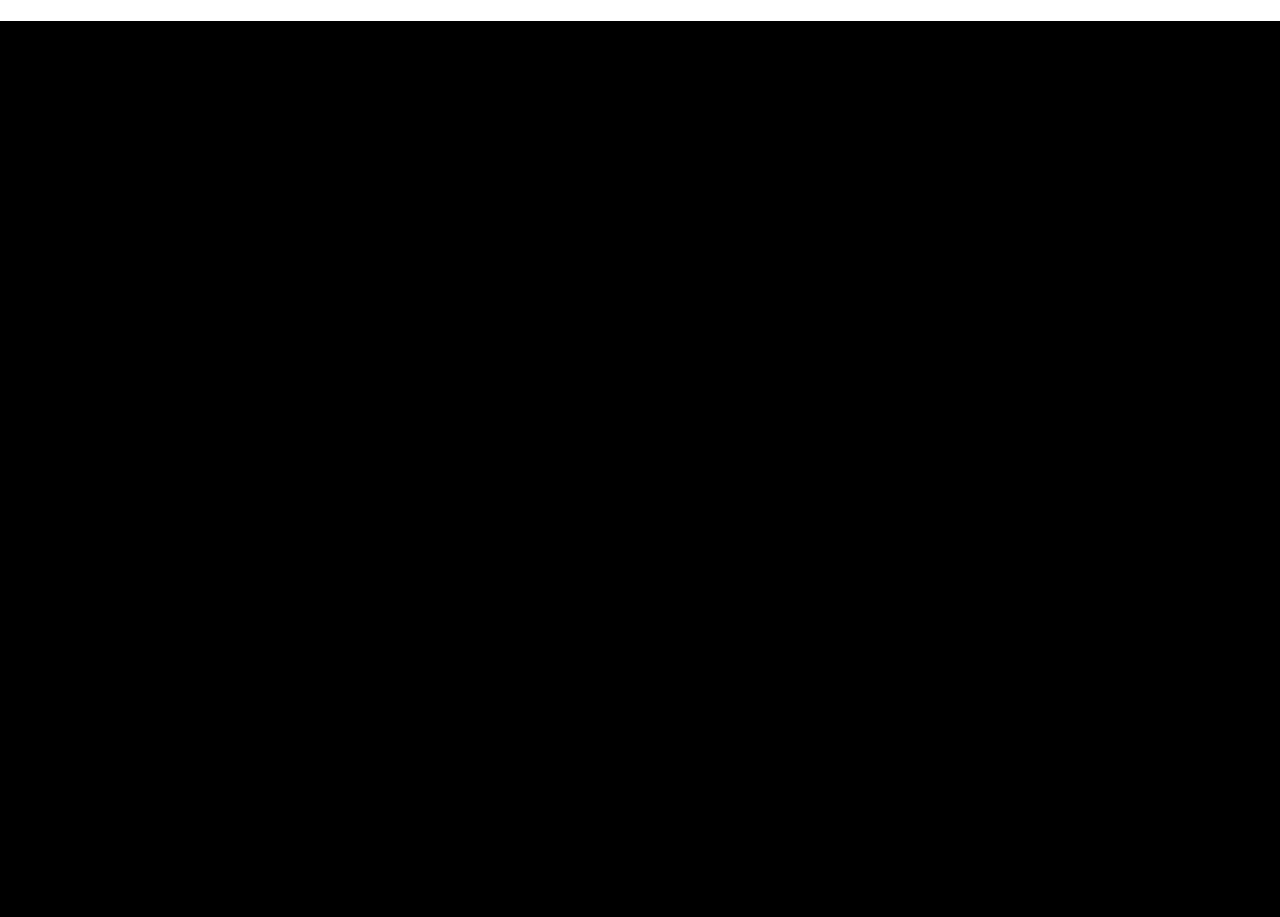
==== de/index.html @ 7826eb37 "Artikel" ====
<!DOCTYPE html>
<html lang="de" class="noscroll"> 
    <head>
        <!----><link rel="manifest" href="/webapp/manifest_de.json">
        <link rel="icon" href="/media/la/logo_1440.png" type="image/png">
        <link rel="apple-touch-icon" href="/media/la/logo_1440.png"> <!-- Apple App icon -->
        <html lang="de-de">
        <meta name="theme-color" content="black"/>
        <meta charset="utf-8">
        <meta name="viewport" content="width=device-width">
        <meta name="description" content="">
        <title>LuckySite Home</title>
        <!--Bei Änderung Hinweis hinzufügen  (überschreibende nach dem original einfügen?!)-->
        <link href="/style.css" rel="stylesheet" type="text/css" />
        <link href="/stylesheets/header/header.css" rel="stylesheet" type="text/css" />
        <link href="/stylesheets/article/article.css" rel="stylesheet" type="text/css" />
        <link href="/stylesheets/footer/footer.css" rel="stylesheet" type="text/css" />
        <link href="/stylesheets/navbar/navbar.css" rel="stylesheet" type="text/css" />
        <link href="/stylesheets/rechner/rechner.css" rel="stylesheet" type="text/css" />
        <link href="/stylesheets/cookies/cookies.css" rel="stylesheet" type="text/css" />
        <link href="/stylesheets/darkmode/darkmode.css" rel="stylesheet" type="text/css" />
    </head>
    <body>
      <!--Bei Änderung Hinweis hinzufügen-->
        <script src="/ahorn.js"></script> 
        <script src="/stylesheets/language/lang.js"></script>
        <script src="/stylesheets/header/header.js"></script>
        <script src="/stylesheets/navbar/navbar.js"></script>
        <script src="/stylesheets/cookies/cookies.js"></script>
        <script src="/stylesheets/settings/settings.js"></script>
        <script src="/stylesheets/darkmode/darkmode.js"></script>

        <div id="banner" style="position: fixed;z-index: 999;width: 100%;height: 100%;background-color: black;"><!--<img style="position:fixed;top:50%;left:50%;transform:translate(-50%,-50%);overflow: hidden;width: 80%;" src="/media/la/logo_1440.png"></img>--></div>
        
        <div id="cookieContainer">
            <div id="cookieBanner">
              <h1>Achtung Cookies!</h1>
              <p>Diese Seite speichert lokal Nutzerdaten.</p>
              <button id="cookieButton">Akzeptieren</button>
            </div>
        </div>

        <nav>
          <div id="closeNav">X</div>
            <a href="">platzhalter</a>
            <a href="">platzhalter</a>
            <img onclick="window.location = '/'" src="/media/la/logo_1440.png"></img>
            <a href="">platzhalter</a>
            <a href="">platzhalter</a>
        </nav>
        <div id="settings">
            <span id="settings_popup_lang" class="navbar_popup navbar_popup_lang fLang invisible" fLang-img="true" fLang-optionsOnly="true"></span>
            <img id="settings_lang" tabindex="0" class="settings_dynamic_img" src="/media/DE Symbol.png"></img>
            <img class="darkmode_toggle settings_dynamic_img" tabindex="0" src="/media/Theme_Symbol.png"></img>
            <img id="navBurger" src="/media/burger - Kopie.svg"></img>
        </div>
        <header>
            <div class="headerTitle">
                <h1>Willkommen bei <u>LuckySite</u></h1>
                <h2>von Luckyapps</h2>
            </div>
            <div id="scrollbutton" onclick="document.getElementsByTagName('section')[0].scrollIntoView({ behavior: 'smooth', block: 'start'})">Starten</div>
        </header>

        <!--Hier Inhalt in <section>s einfügen-->
        <section class="article_container" id="about">
            <article class="article_multiSec">
                <section class="center">
                    <h1>Was ist das?</h1>
                    <p class="center">LuckySite ist eine Universelle Websitevorlage. Sie hat viele integrierte Funktionen, und ermöglicht so, einfach Webseiten zu erstellen.</p>
                    <p class="center">Sie basiert auf Ahorn.</p>
                </section>
                <section class="center">
                    <h2>Wie funktioniert das?</h2>
                    <p class="center">Lade diese Vorlage runter und leg direkt los. Du musst die Vorlage nur noch deinen Bedürfnissen anpassen.</p>
                </section>
            </article>
        </section>
           
        <section class="reg_section" style="text-align: center;margin:20px">ADVERTISEMENT</section>
        <footer>
            <section class="fLang">
                <a href="" class="fLangSelected">Deutsch</a>
            </section>
            <section class="fPath">
                <img src="/media/la/logo_1440.png">
            </section>
            <section class="fLinks">
                <div class="fLinklist">
                    <div>Quicklinks</div>
                    <a class="autoLink" autoLink-id="home" href="">Homepage</a>
                    <a class="autoLink" autoLink-id="home" href="">Statistik</a>
                    <a class="autoLink" autoLink-id="home" href="">Hinweise</a>
                </div>
                <div class="fLinklist">
                  <div>Social Media</div>
                  <a class="autoLink" autoLink-id="youtube" autoLink-type="offsite" href="">Youtube</a>
                  <a class="autoLink" autoLink-id="youtube" autoLink-type="offsite" href="">Telegram</a>
                  <a class="autoLink" autoLink-id="youtube" autoLink-type="offsite" href="">Signal</a>
                </div>
                <div class="fLinklist">
                  <div>Empfohlen</div>
                  <a class="autoLink" autoLink-id="youtube" autoLink-type="offsite" href="">LuckyApps</a>
                  <a class="autoLink" autoLink-id="youtube" autoLink-type="offsite" href="">SoundriseProductions</a>
                </div>
            </section>
            <section class="fFootnote">
                <div class="fLegal">Copyright © 2023 Luckyapps - Alle Rechte vorbehalten.</div>
                <div class="fVersion"><a class="autoLink" autoLink-id="updates"></a></div>
            </section>
        </footer>
    </body>
</html>
---- style.css ----
body{
    margin: 0;
}

*{
    /*font-family: MS UI Gothic;*/
    /*font-family:Cambria, Cochin, Georgia, Times, 'Times New Roman', serif*/
    /*font-family: 'Segoe UI', Tahoma, Geneva, Verdana, sans-serif;*/
    font-family: calibri;
}

::-webkit-scrollbar{
    width: 10px;
}

::-webkit-scrollbar-track {
    background: transparent; 
}

::-webkit-scrollbar-thumb{
    background: #11731b;
    border-radius: 10px;
}

::-webkit-scrollbar-thumb:hover{
    background: #0c5614;
}

.noscroll{
    overflow: hidden;
}

.hidden{
    display: none !important;
}

.invisible{
    visibility: hidden !important;
}

.rechnerInputContainer{
    display: flex;
    flex-direction: row;
    align-items: center;
    align-content: center;
    width: fit-content;
    width: -moz-fit-content;
    margin: 0;
    flex-wrap: nowrap;
    gap: 5px;
}
.rechnerInputContainer img{
    height: 1em;
}

.rechnerMultiInputContainer{
    display: flex;
    flex-direction: column;
    align-items: stretch;
    align-content: flex-start;
}
---- stylesheets/article/article.css ----
.section_shadow_bottom{
    -webkit-box-shadow: inset 0px -5px 14px 0px rgba(0,0,0,0.66);
    box-shadow: inset 0px -5px 14px 0px rgba(0,0,0,0.66);
}

.section_shadow_top{
    -webkit-box-shadow: inset 0px 5px 14px 0px rgba(0,0,0,0.66);
    box-shadow: inset 0px 5px 14px 0px rgba(0,0,0,0.66);
}

.section_shadow_both{
    -webkit-box-shadow: inset 0px 0px 14px 0px rgba(0,0,0,0.66);
    box-shadow: inset 0px 0px 14px 0px rgba(0,0,0,0.66);
}

.article_container{
    display: flex;
    flex-direction: column;
    gap: 50px;
    justify-content: center;
    align-items: center;
    padding: 20px 0 20px 0;
}

article{
    padding: 0 20px 0 20px;
}

article img{
    max-width: 100%;
    border-radius: 12px;
}

article h1{
    margin: 0;
    font-size: 2em;
}

article p{
    margin: revert;
    text-align: justify;
    font-size: revert;
    display: block;
}

article .center{
    text-align: center;
}

article .code {
    font-family: 'Courier New', Courier, monospace;
    background-color: lightsteelblue;
    padding: 3px;
    border-radius: 3px;
    height: 1em;
    vertical-align: middle;
    line-height: 1.7em;
}

.article_multiSec{ /*Wenn ein Artikel in mehrere Sektionen unterteilt ist*/
    display: flex;
    flex-direction: column;
    gap: 5px;
}

.article_multiSec > section{
    clear: both;
}

.article_multiSec section > p:first-of-type:first-letter{
    font-size: 150%;
}

.article section img {
    max-width: 50%;
    border-radius: 12px;
}

.float_img_left {
    float: left;
    margin: 16px 16px 8px 0;
    max-width: 50% !important;
}

.float_img_right{
    float: right;
    margin: 16px 0 8px 16px;
    max-width: 50% !important;
}

@media only screen and (min-width: 800px) {
    article{
        width: 70%;
    }
}

@media only screen and (min-width: 1000px) {
    article{
        font-size: 120%;
    }
}

@media only screen and (min-width: 1600px) {
    article{
        width: 50%;
    }
}
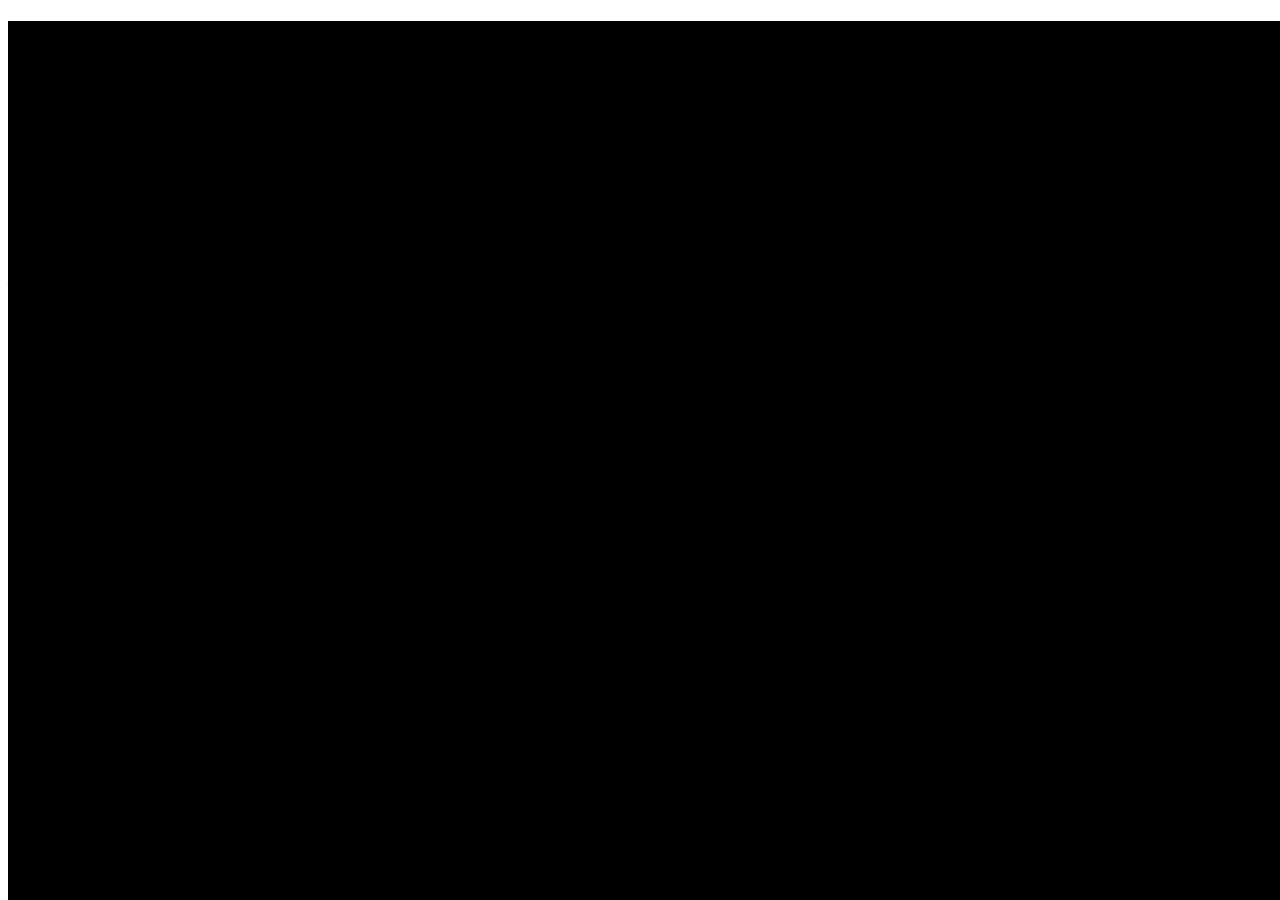
==== commit e90d6329: "BASE TAG LuckySite" ====
--- a/de/index.html
+++ b/de/index.html
@@ -1,9 +1,10 @@
 <!DOCTYPE html>
 <html lang="de" class="noscroll"> 
     <head>
-        <!----><link rel="manifest" href="/webapp/manifest_de.json">
-        <link rel="icon" href="/media/la/logo_1440.png" type="image/png">
-        <link rel="apple-touch-icon" href="/media/la/logo_1440.png"> <!-- Apple App icon -->
+        <base href="/LuckySite/">
+        <!----><link rel="manifest" href="webapp/manifest_de.json">
+        <link rel="icon" href="media/la/logo_1440.png" type="image/png">
+        <link rel="apple-touch-icon" href="media/la/logo_1440.png"> <!-- Apple App icon -->
         <html lang="de-de">
         <meta name="theme-color" content="black"/>
         <meta charset="utf-8">
@@ -11,24 +12,24 @@
         <meta name="description" content="">
         <title>LuckySite Home</title>
         <!--Bei Änderung Hinweis hinzufügen  (überschreibende nach dem original einfügen?!)-->
-        <link href="/style.css" rel="stylesheet" type="text/css" />
-        <link href="/stylesheets/header/header.css" rel="stylesheet" type="text/css" />
-        <link href="/stylesheets/article/article.css" rel="stylesheet" type="text/css" />
-        <link href="/stylesheets/footer/footer.css" rel="stylesheet" type="text/css" />
-        <link href="/stylesheets/navbar/navbar.css" rel="stylesheet" type="text/css" />
-        <link href="/stylesheets/rechner/rechner.css" rel="stylesheet" type="text/css" />
-        <link href="/stylesheets/cookies/cookies.css" rel="stylesheet" type="text/css" />
-        <link href="/stylesheets/darkmode/darkmode.css" rel="stylesheet" type="text/css" />
+        <link href="style.css" rel="stylesheet" type="text/css" />
+        <link href="stylesheets/header/header.css" rel="stylesheet" type="text/css" />
+        <link href="stylesheets/article/article.css" rel="stylesheet" type="text/css" />
+        <link href="stylesheets/footer/footer.css" rel="stylesheet" type="text/css" />
+        <link href="stylesheets/navbar/navbar.css" rel="stylesheet" type="text/css" />
+        <link href="stylesheets/rechner/rechner.css" rel="stylesheet" type="text/css" />
+        <link href="stylesheets/cookies/cookies.css" rel="stylesheet" type="text/css" />
+        <link href="stylesheets/darkmode/darkmode.css" rel="stylesheet" type="text/css" />
     </head>
     <body>
       <!--Bei Änderung Hinweis hinzufügen-->
-        <script src="/ahorn.js"></script> 
-        <script src="/stylesheets/language/lang.js"></script>
-        <script src="/stylesheets/header/header.js"></script>
-        <script src="/stylesheets/navbar/navbar.js"></script>
-        <script src="/stylesheets/cookies/cookies.js"></script>
-        <script src="/stylesheets/settings/settings.js"></script>
-        <script src="/stylesheets/darkmode/darkmode.js"></script>
+        <script src="ahorn.js"></script> 
+        <script src="stylesheets/language/lang.js"></script>
+        <script src="stylesheets/header/header.js"></script>
+        <script src="stylesheets/navbar/navbar.js"></script>
+        <script src="stylesheets/cookies/cookies.js"></script>
+        <script src="stylesheets/settings/settings.js"></script>
+        <script src="stylesheets/darkmode/darkmode.js"></script>
 
         <div id="banner" style="position: fixed;z-index: 999;width: 100%;height: 100%;background-color: black;"><!--<img style="position:fixed;top:50%;left:50%;transform:translate(-50%,-50%);overflow: hidden;width: 80%;" src="/media/la/logo_1440.png"></img>--></div>
         
@@ -44,15 +45,15 @@
           <div id="closeNav">X</div>
             <a href="">platzhalter</a>
             <a href="">platzhalter</a>
-            <img onclick="window.location = '/'" src="/media/la/logo_1440.png"></img>
+            <img onclick="window.location = ''" src="media/la/logo_1440.png"></img>
             <a href="">platzhalter</a>
             <a href="">platzhalter</a>
         </nav>
         <div id="settings">
             <span id="settings_popup_lang" class="navbar_popup navbar_popup_lang fLang invisible" fLang-img="true" fLang-optionsOnly="true"></span>
-            <img id="settings_lang" tabindex="0" class="settings_dynamic_img" src="/media/DE Symbol.png"></img>
-            <img class="darkmode_toggle settings_dynamic_img" tabindex="0" src="/media/Theme_Symbol.png"></img>
-            <img id="navBurger" src="/media/burger - Kopie.svg"></img>
+            <img id="settings_lang" tabindex="0" class="settings_dynamic_img" src="media/DE Symbol.png"></img>
+            <img class="darkmode_toggle settings_dynamic_img" tabindex="0" src="media/Theme_Symbol.png"></img>
+            <img id="navBurger" src="media/burger - Kopie.svg"></img>
         </div>
         <header>
             <div class="headerTitle">
@@ -83,7 +84,7 @@
                 <a href="" class="fLangSelected">Deutsch</a>
             </section>
             <section class="fPath">
-                <img src="/media/la/logo_1440.png">
+                <img src="media/la/logo_1440.png">
             </section>
             <section class="fLinks">
                 <div class="fLinklist">
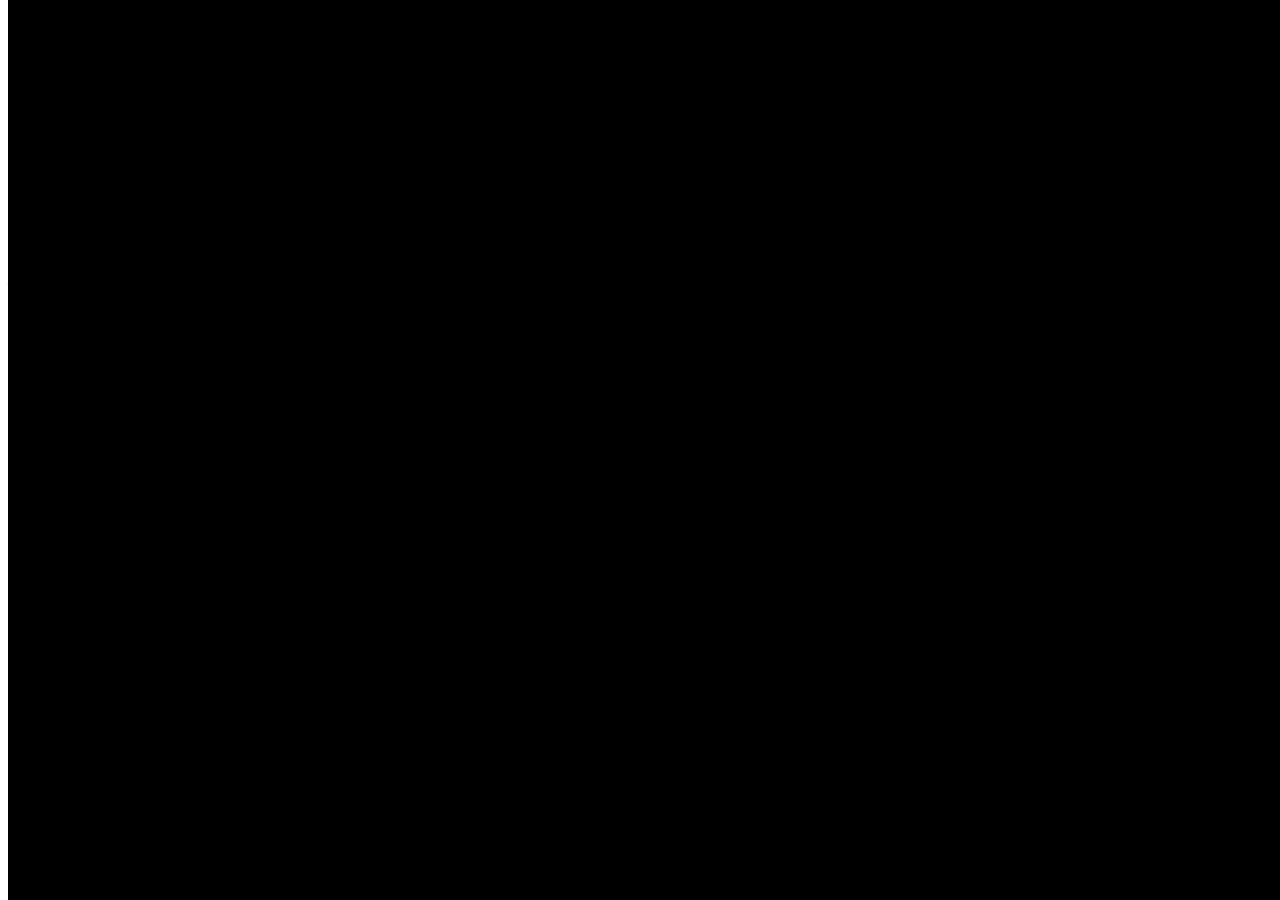
==== commit abb1573a: "Update index.html" ====
--- a/de/index.html
+++ b/de/index.html
@@ -31,7 +31,7 @@
         <script src="stylesheets/settings/settings.js"></script>
         <script src="stylesheets/darkmode/darkmode.js"></script>
 
-        <div id="banner" style="position: fixed;z-index: 999;width: 100%;height: 100%;background-color: black;"><!--<img style="position:fixed;top:50%;left:50%;transform:translate(-50%,-50%);overflow: hidden;width: 80%;" src="/media/la/logo_1440.png"></img>--></div>
+        <div id="banner" style="position: fixed;top: 0;z-index: 999;width: 100%;height: 100%;background-color: black;"><img style="position:fixed;top:50%;left:50%;transform:translate(-50%,-50%);overflow: hidden;max-width: 80%;max-height:80%;" src=""></img></div>
         
         <div id="cookieContainer">
             <div id="cookieBanner">
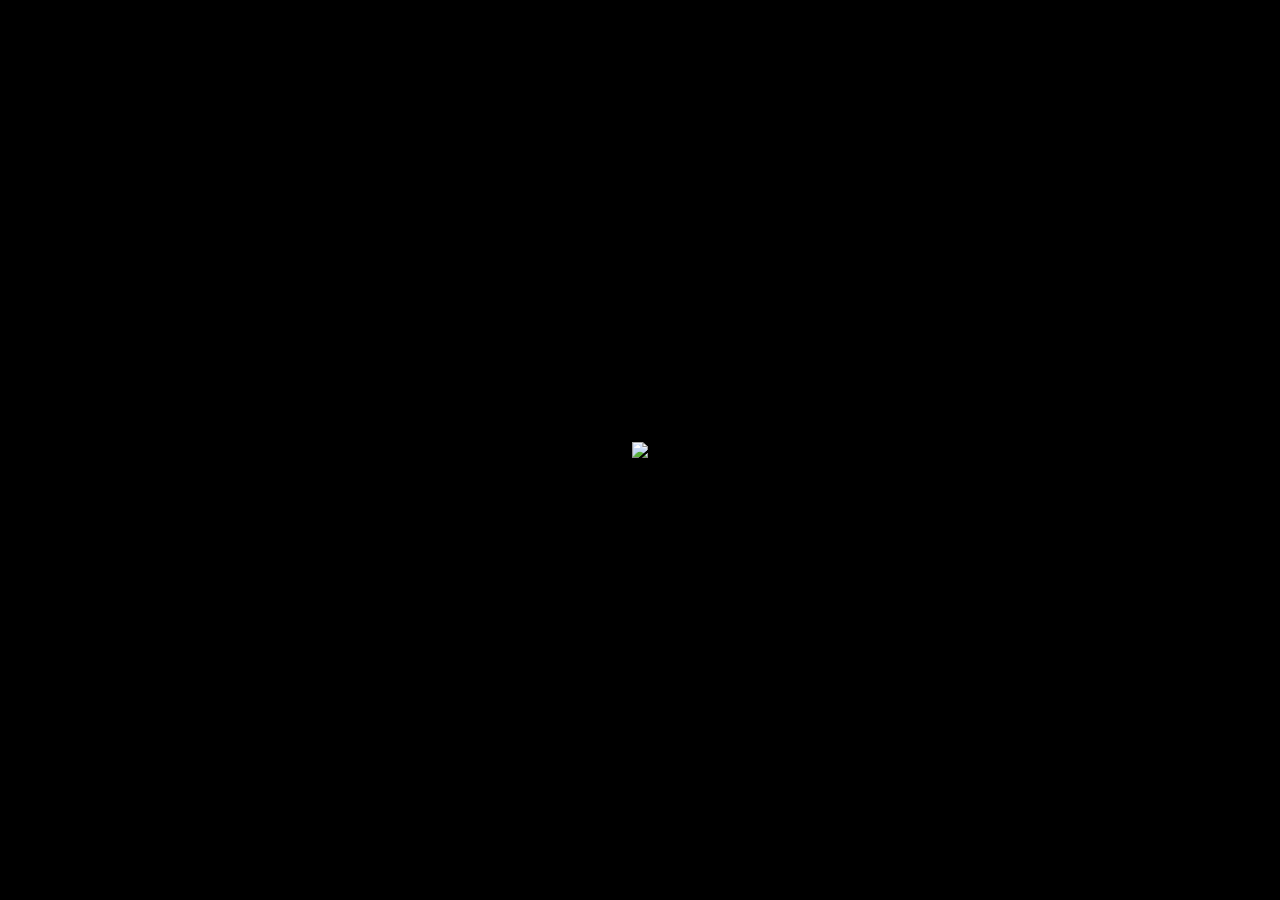
==== commit 196488f0: "Projekt einrichten" ====
--- a/de/index.html
+++ b/de/index.html
@@ -1,7 +1,7 @@
 <!DOCTYPE html>
 <html lang="de" class="noscroll"> 
     <head>
-        <base href="/LuckySite/">
+        <base href="/Luckyapp2/">
         <!----><link rel="manifest" href="webapp/manifest_de.json">
         <link rel="icon" href="media/la/logo_1440.png" type="image/png">
         <link rel="apple-touch-icon" href="media/la/logo_1440.png"> <!-- Apple App icon -->
@@ -31,7 +31,7 @@
         <script src="stylesheets/settings/settings.js"></script>
         <script src="stylesheets/darkmode/darkmode.js"></script>
 
-        <div id="banner" style="position: fixed;top: 0;z-index: 999;width: 100%;height: 100%;background-color: black;"><img style="position:fixed;top:50%;left:50%;transform:translate(-50%,-50%);overflow: hidden;max-width: 80%;max-height:80%;" src=""></img></div>
+        <div id="banner" style="position: fixed;top: 0; left:0; z-index: 999;width: 100%;height: 100%;background-color: black;"><img style="position:fixed;top:50%;left:50%;transform:translate(-50%,-50%);overflow: hidden;max-width: 80%;max-height:30%;" src="media/la/logo_1440.png"></img></div>
         
         <div id="cookieContainer">
             <div id="cookieBanner">
@@ -49,6 +49,7 @@
             <a href="">platzhalter</a>
             <a href="">platzhalter</a>
         </nav>
+        <script>var customNavbar = [];</script>
         <div id="settings">
             <span id="settings_popup_lang" class="navbar_popup navbar_popup_lang fLang invisible" fLang-img="true" fLang-optionsOnly="true"></span>
             <img id="settings_lang" tabindex="0" class="settings_dynamic_img" src="media/DE Symbol.png"></img>
@@ -69,7 +70,7 @@
                 <section class="center">
                     <h1>Was ist das?</h1>
                     <p class="center">LuckySite ist eine Universelle Websitevorlage. Sie hat viele integrierte Funktionen, und ermöglicht so, einfach Webseiten zu erstellen.</p>
-                    <p class="center">Sie basiert auf Ahorn.</p>
+                    <p class="center">Sie basiert auf Ahorn und mehr als 1388 Zeilen JS Code</p>
                 </section>
                 <section class="center">
                     <h2>Wie funktioniert das?</h2>
@@ -106,7 +107,7 @@
                 </div>
             </section>
             <section class="fFootnote">
-                <div class="fLegal">Copyright © 2023 Luckyapps - Alle Rechte vorbehalten.</div>
+                <div class="fLegal">Copyright © <span class="currentYear"></span> Luckyapps - Alle Rechte vorbehalten.</div>
                 <div class="fVersion"><a class="autoLink" autoLink-id="updates"></a></div>
             </section>
         </footer>
